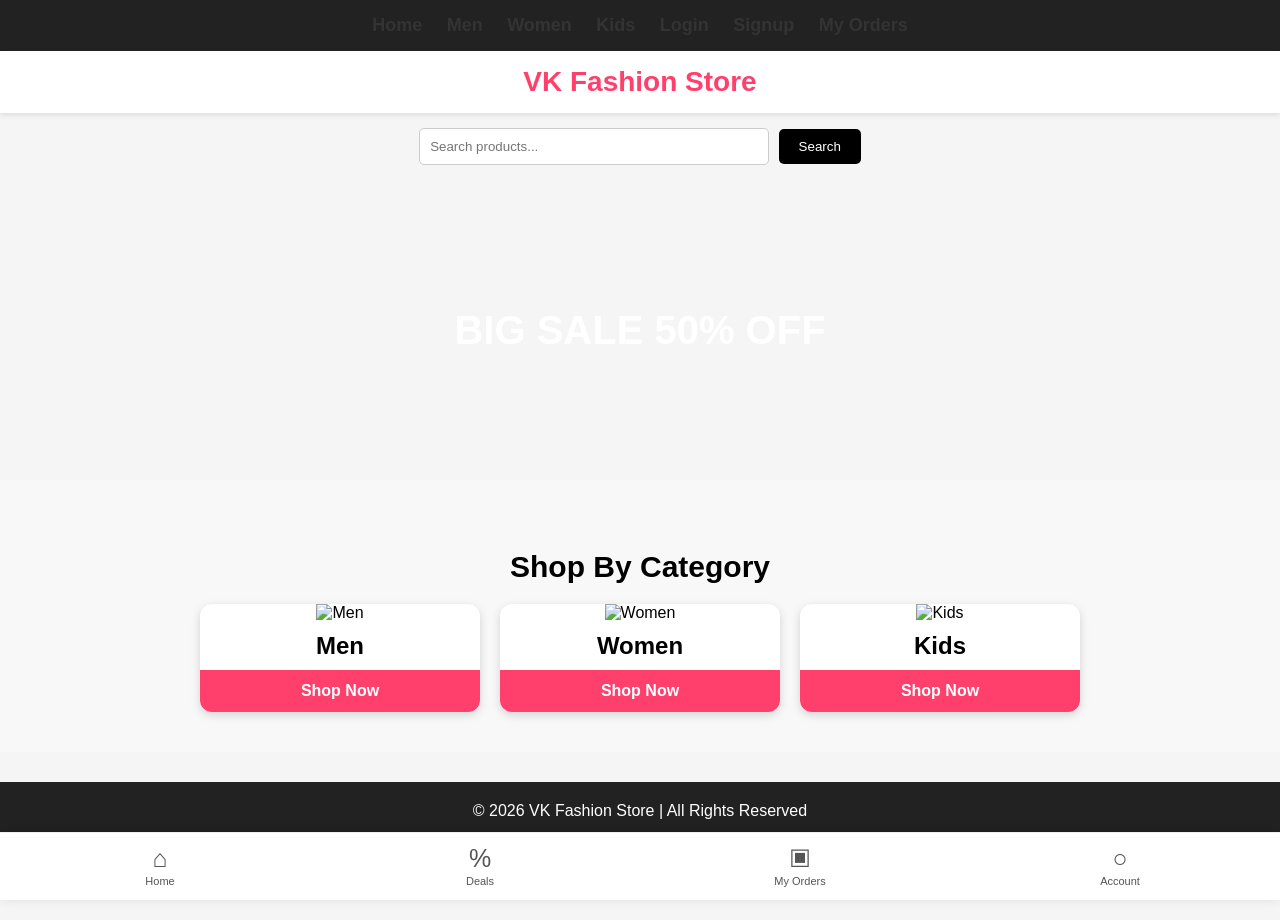
==== index.html @ 048e073a "Fix formatting in index.html" ====
<!DOCTYPE html>
<html lang="hi">
<head>
<meta charset="UTF-8">
<meta name="viewport" content="width=device-width, initial-scale=1.0">
<title>VK Fashion Store</title>

<style>
  nav{
    background:#222;
    padding:15px;
    text-align:center;
}

nav a{
    color:white;
    text-decoration:none;
    margin:0 15px;
    font-size:18px;
    font-weight:bold;
}

nav a:hover{
    color:#ff4081;
  }
*{
margin:0;
padding:0;
box-sizing:border-box;
font-family:Arial,sans-serif;
}

body{
background:#f5f5f5;
padding-bottom:80px;
}
  

header{
background:#fff;
padding:15px;
text-align:center;
box-shadow:0 2px 5px rgba(0,0,0,.1);
}

.logo{
font-size:28px;
font-weight:bold;
color:#ff3f6c;
}
.search-box{
    text-align:center;
    margin:15px 0;
}

.search-box input{
    width:60%;
    max-width:350px;
    padding:10px;
    border:1px solid #ccc;
    border-radius:5px;
}

.search-box button{
    padding:10px 20px;
    margin-left:5px;
    background:black;
    color:white;
    border:none;
    border-radius:5px;
    cursor:pointer;
  }
nav a{
text-decoration:none;
color:#333;
margin:0 10px;
font-weight:bold;
}

.banner{
height:300px;
background:url("banner.jpg") center/cover;
display:flex;
justify-content:center;
align-items:center;
color:white;
font-size:40px;
font-weight:bold;
}

h2{
text-align:center;
margin:30px 0;
}

footer{
background:#222;
color:white;
text-align:center;
padding:20px;
margin-top:30px;
}
  .bottom-nav{
  position: fixed;
  bottom: 0;
  left: 0;
  width: 100%;
  height: 60px;
  background: #fff;
  border-top: 1px solid #ddd;
  display: flex;
  justify-content: space-around;
  align-items: center;
  z-index: 1000;
}

.bottom-nav a{
  flex: 1;
  text-align: center;
  text-decoration: none;
  color: #000;
  font-size: 20px;
  font-family: Arial, sans-serif;
  }
</style>

</head>

<body>
<nav>
    <a href="index.html">Home</a>
    <a href="men.html">Men</a>
    <a href="women.html">Women</a>
    <a href="kids.html">Kids</a>
  <a href="login.html">Login</a>
<a href="signup.html">Signup</a>
  <a href="myorders.html">My Orders</a>
</nav>
<header>
<div class="logo">VK Fashion Store</div>

</header>
<div class="search-box">
    <input type="text" id="searchInput" placeholder="Search products...">
    <button onclick="searchProduct()">Search</button>
</div>
<div class="banner">
BIG SALE 50% OFF
</div>

<!-- Categories -->
<section class="categories">

<h2>Shop By Category</h2>

<div class="category-box">

<div class="category">
<img src="men.jpg" alt="Men">
<h3>Men</h3>
<a href="men.html">Shop Now</a>
</div>

<div class="category">
<img src="women.jpg" alt="Women">
<h3>Women</h3>
<a href="women.html">Shop Now</a>
</div>

<div class="category">
<img src="kids.jpg" alt="Kids">
<h3>Kids</h3>
<a href="kids.html">Shop Now</a>
</div>

</div>

</section>

<style>
.categories{
padding:40px 20px;
background:#f8f8f8;
text-align:center;
}

.categories h2{
font-size:30px;
margin-bottom:20px;
}

.category-box{
display:flex;
justify-content:center;
gap:20px;
flex-wrap:wrap;
}

.category{
background:#fff;
width:280px;
border-radius:12px;
overflow:hidden;
box-shadow:0 3px 10px rgba(0,0,0,.15);
}

.category img{
width:100%;
height:300px;
object-fit:cover;
}

.category h3{
padding:10px;
font-size:24px;
}

.category a{
display:block;
background:#ff3f6c;
color:#fff;
text-decoration:none;
padding:12px;
font-weight:bold;
}
  .bottom-nav{
  position:fixed;
  bottom:0;
  left:0;
  width:100%;
  height:68px;
  background:#fff;
  display:flex;
  justify-content:space-around;
  align-items:center;
  box-shadow:0 -2px 12px rgba(0,0,0,0.12);
  z-index:9999;
  border-top:1px solid #eee;
}

.bottom-nav a{
  flex:1;
  height:100%;
  display:flex;
  flex-direction:column;
  align-items:center;
  justify-content:center;
  gap:4px;
  text-decoration:none;
  color:#555;
  font-size:11px;
  font-weight:500;
}

.nav-icon{
  font-size:25px;
  line-height:25px;
  font-weight:400;
}

.bottom-nav a:hover{
  color:#111;
}

.bottom-nav a:active{
  transform:scale(0.95);
}
</style>
  
<footer>
© 2026 VK Fashion Store | All Rights Reserved
</footer>
<script>
function searchProduct(){

let text = document.getElementById("searchInput").value.toLowerCase().trim();

if(text.includes("sky blue")){
    window.location.href = "tshirt1.html";
}

else if(text.includes("black")){
    window.location.href = "tshirt2.html";
}

else if(text.includes("cream")){
    window.location.href = "tshirt3.html";
}

else if(text.includes("women") || text.includes("top") || text.includes("kurti")){
    window.location.href = "women.html";
}

else if(text.includes("kids") || text.includes("boy") || text.includes("girl")){
    window.location.href = "kids.html";
}

else if(text.includes("men") || text.includes("tshirt") || text.includes("shirt")){
    window.location.href = "men.html";
}

else{
    alert("Product not found!");
}

  }
</script>
<div class="bottom-nav">

  <a href="index.html">
    <span class="nav-icon">⌂</span>
    <span>Home</span>
  </a>

  <a href="offers.html">
    <span class="nav-icon">%</span>
    <span>Deals</span>
  </a>

  <a href="myorders.html">
    <span class="nav-icon">▣</span>
    <span>My Orders</span>
  </a>

  <a href="account.html">
    <span class="nav-icon">○</span>
    <span>Account</span>
  </a>

</div>
</body>
</html>
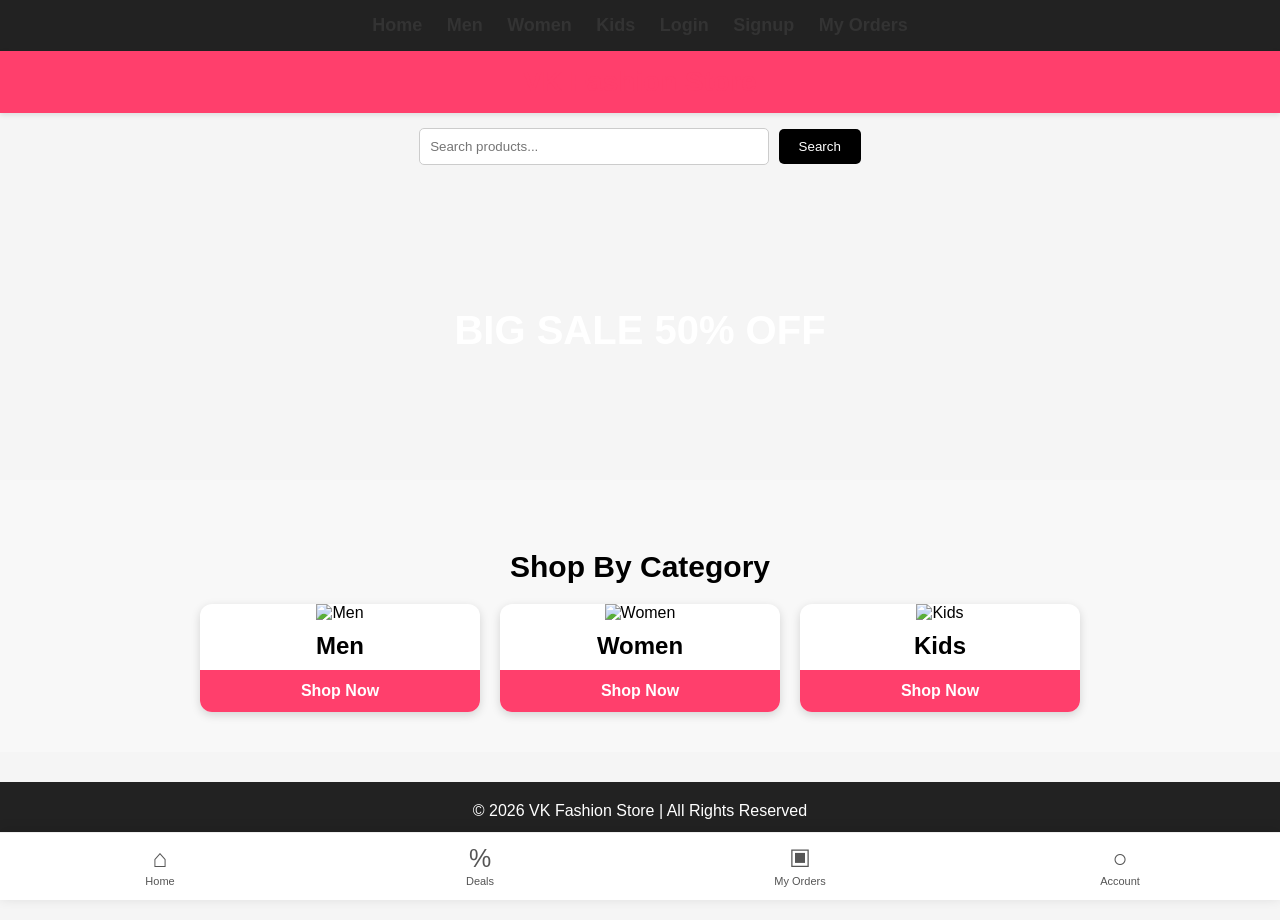
==== commit 184687af: "Change header background color to #ff3f6c" ====
--- a/index.html
+++ b/index.html
@@ -37,7 +37,7 @@
   
 
 header{
-background:#fff;
+background:#ff3f6c;
 padding:15px;
 text-align:center;
 box-shadow:0 2px 5px rgba(0,0,0,.1);
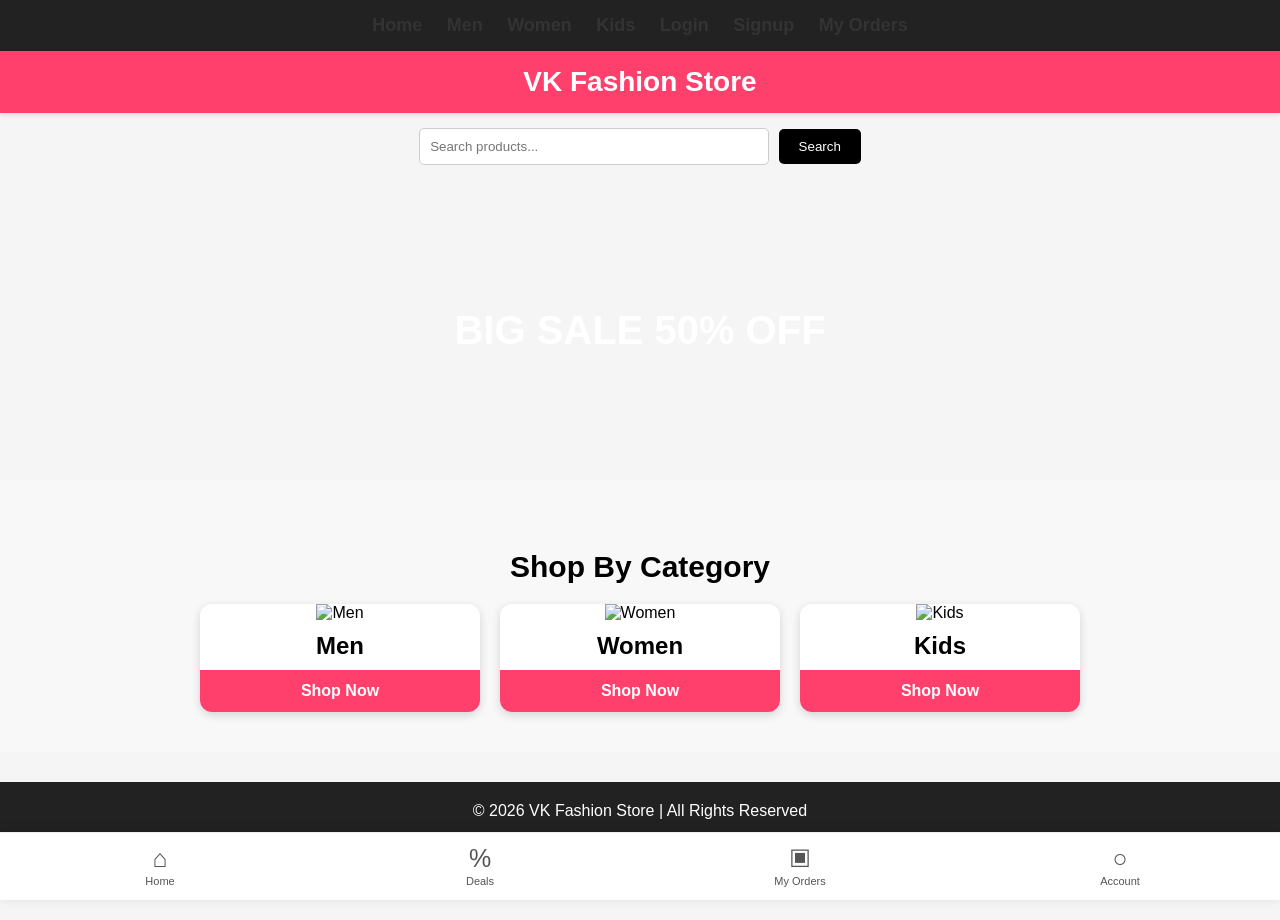
==== commit e29b14b9: "Change logo color from #ff3f6c to white" ====
--- a/index.html
+++ b/index.html
@@ -46,7 +46,7 @@
 .logo{
 font-size:28px;
 font-weight:bold;
-color:#ff3f6c;
+color: white;
 }
 .search-box{
     text-align:center;
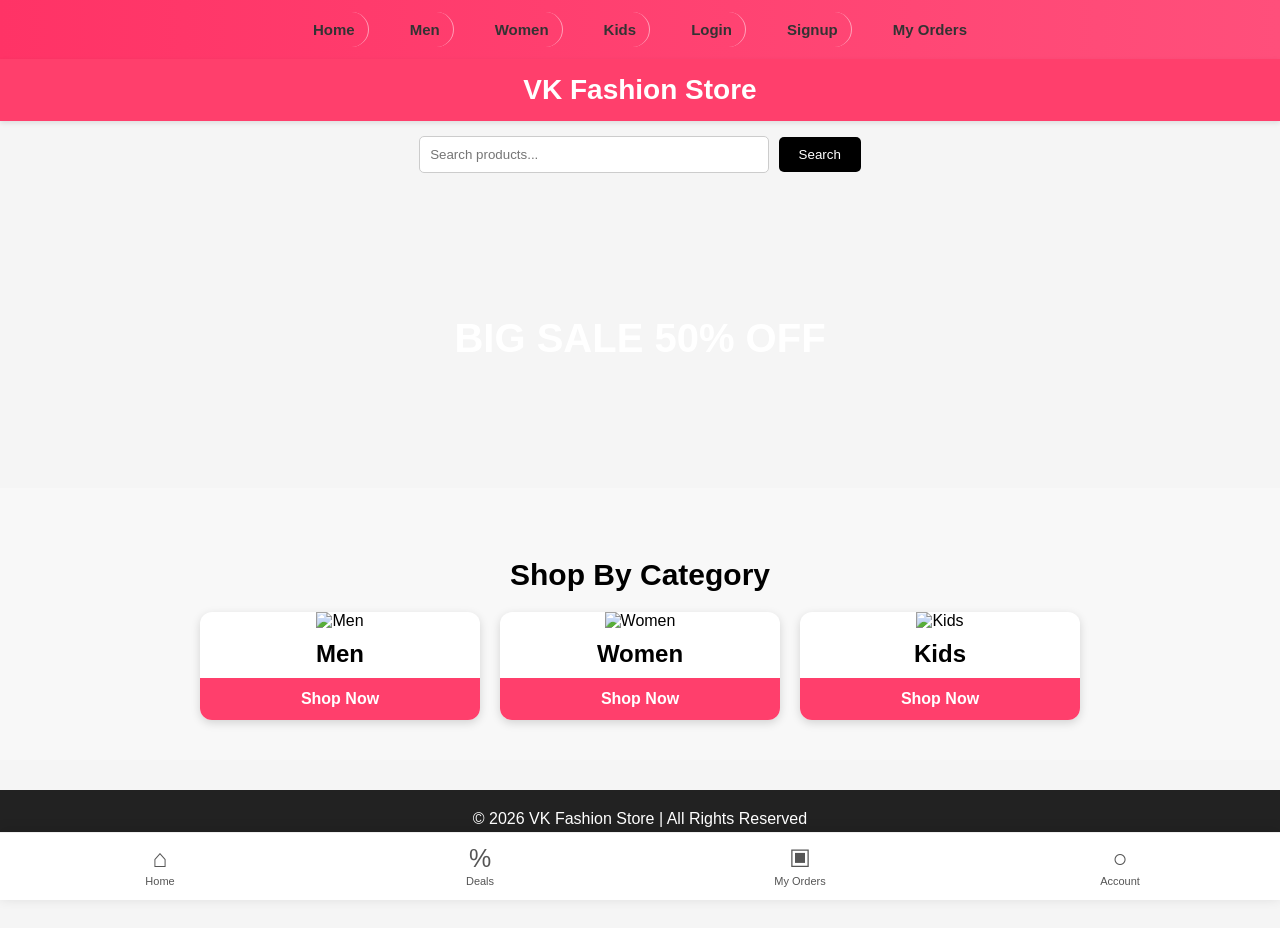
==== commit db0dcec5: "Enhance navigation style with gradient and layout changes" ====
--- a/index.html
+++ b/index.html
@@ -6,23 +6,36 @@
 <title>VK Fashion Store</title>
 
 <style>
-  nav{
-    background:#222;
-    padding:15px;
-    text-align:center;
+nav{
+  background:linear-gradient(90deg,#ff3366,#ff4f7b);
+  display:flex;
+  justify-content:center;
+  flex-wrap:wrap;
+  gap:8px;
+  padding:12px 8px;
+  box-shadow:0 4px 15px rgba(0,0,0,0.18);
 }
 
 nav a{
-    color:white;
-    text-decoration:none;
-    margin:0 15px;
-    font-size:18px;
-    font-weight:bold;
+  color:white;
+  text-decoration:none;
+  font-weight:bold;
+  font-size:15px;
+  padding:9px 13px;
+  border-radius:20px;
+  transition:0.3s;
+  border-right:1px solid rgba(255,255,255,0.5);
 }
 
 nav a:hover{
-    color:#ff4081;
-  }
+  background:white;
+  color:#ff3366;
+  transform:translateY(-2px);
+}
+
+nav a:last-child{
+  border-right:none;
+}
 *{
 margin:0;
 padding:0;
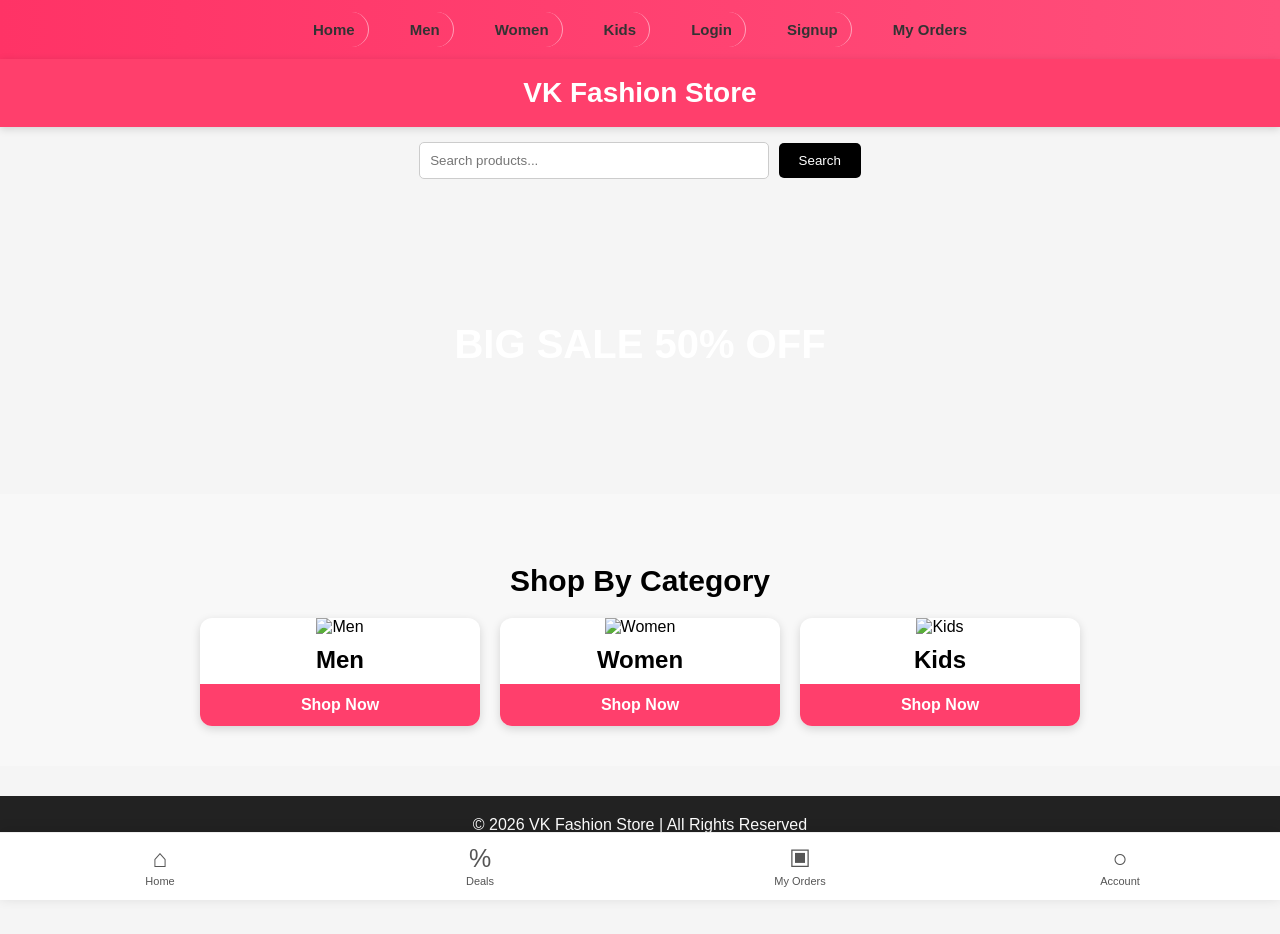
==== commit 764497a9: "Refactor CSS styles in index.html" ====
--- a/index.html
+++ b/index.html
@@ -6,6 +6,31 @@
 <title>VK Fashion Store</title>
 
 <style>
+*{
+  margin:0;
+  padding:0;
+  box-sizing:border-box;
+  font-family:Arial,sans-serif;
+}
+
+body{
+  background:#f5f5f5;
+  padding-bottom:80px;
+}
+
+header{
+  background:#ff3f6c;
+  padding:18px 10px;
+  text-align:center;
+  box-shadow:0 2px 8px rgba(0,0,0,0.15);
+}
+
+.logo{
+  font-size:28px;
+  font-weight:bold;
+  color:white;
+}
+
 nav{
   background:linear-gradient(90deg,#ff3366,#ff4f7b);
   display:flex;
@@ -35,31 +60,6 @@
 
 nav a:last-child{
   border-right:none;
-}
-*{
-margin:0;
-padding:0;
-box-sizing:border-box;
-font-family:Arial,sans-serif;
-}
-
-body{
-background:#f5f5f5;
-padding-bottom:80px;
-}
-  
-
-header{
-background:#ff3f6c;
-padding:15px;
-text-align:center;
-box-shadow:0 2px 5px rgba(0,0,0,.1);
-}
-
-.logo{
-font-size:28px;
-font-weight:bold;
-color: white;
 }
 .search-box{
     text-align:center;
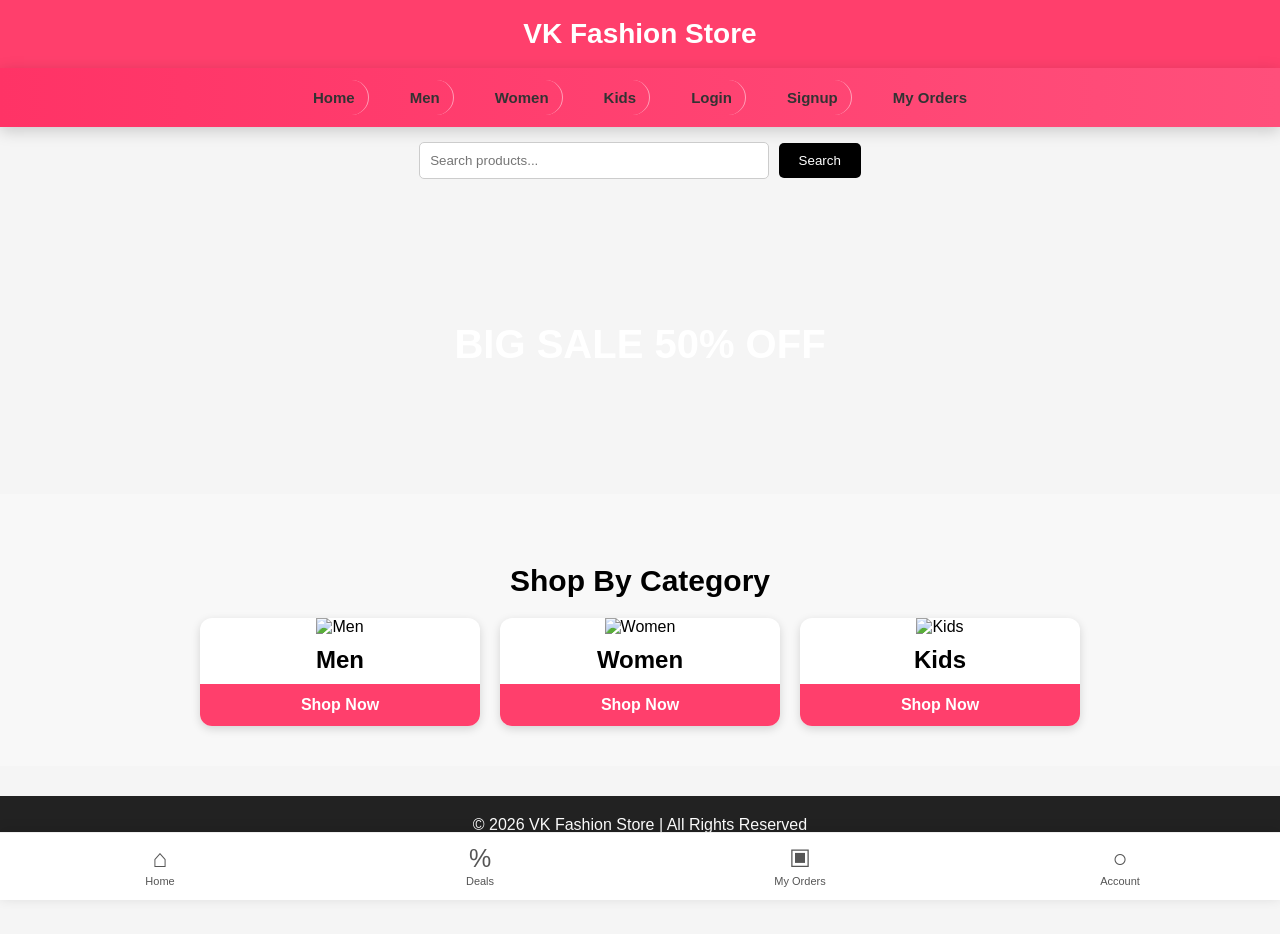
==== commit 4cff072c: "Refactor header structure in index.html Removed duplicate header and added a new header section." ====
--- a/index.html
+++ b/index.html
@@ -140,6 +140,10 @@
 </head>
 
 <body>
+  <header>
+<div class="logo">VK Fashion Store</div>
+
+</header>
 <nav>
     <a href="index.html">Home</a>
     <a href="men.html">Men</a>
@@ -149,10 +153,7 @@
 <a href="signup.html">Signup</a>
   <a href="myorders.html">My Orders</a>
 </nav>
-<header>
-<div class="logo">VK Fashion Store</div>
-
-</header>
+
 <div class="search-box">
     <input type="text" id="searchInput" placeholder="Search products...">
     <button onclick="searchProduct()">Search</button>
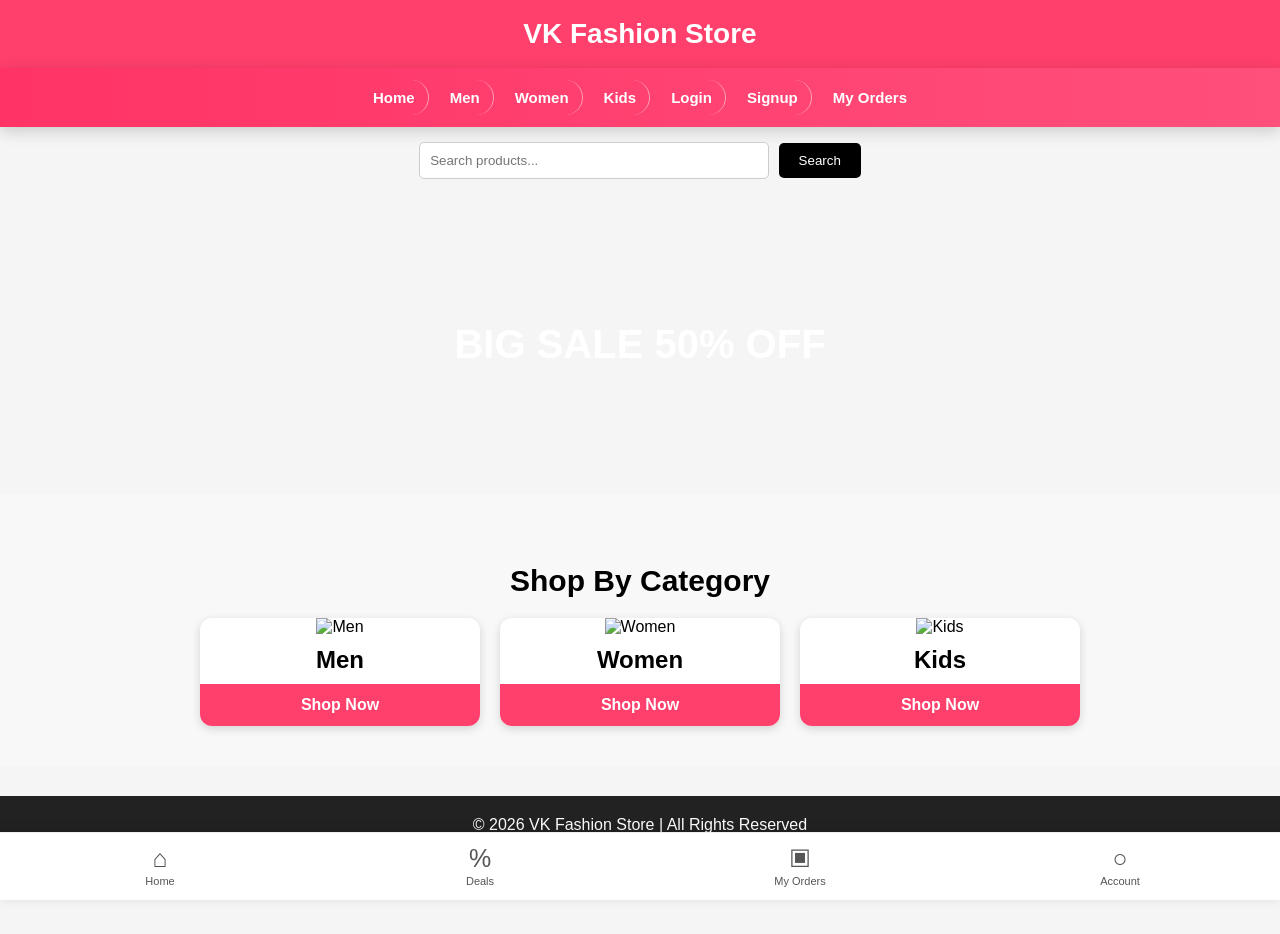
==== commit b0cc1dd4: "Remove styles for navigation links Removed navigation link styles from CSS." ====
--- a/index.html
+++ b/index.html
@@ -83,12 +83,7 @@
     border-radius:5px;
     cursor:pointer;
   }
-nav a{
-text-decoration:none;
-color:#333;
-margin:0 10px;
-font-weight:bold;
-}
+
 
 .banner{
 height:300px;
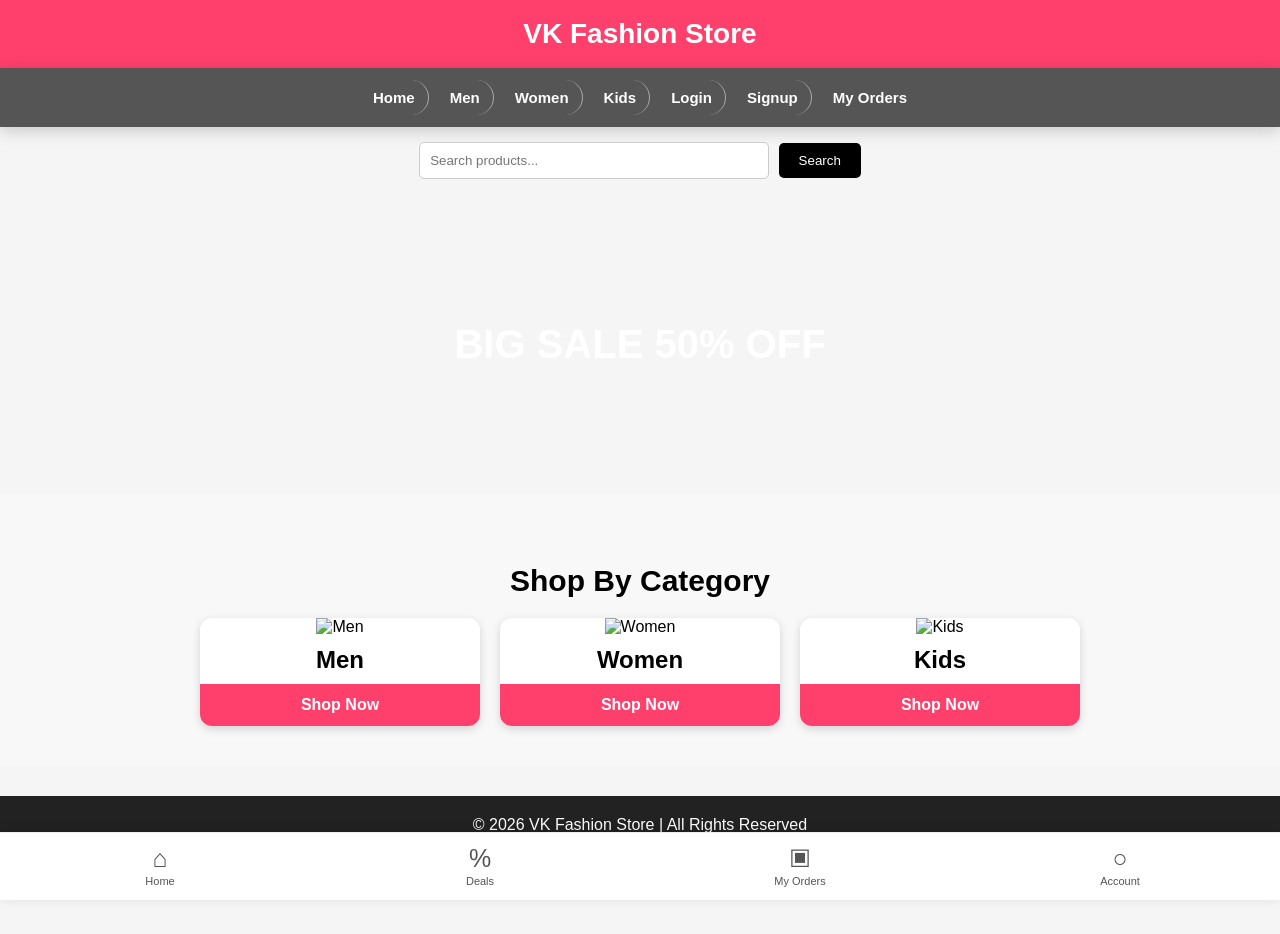
==== commit fe5f9b0f: "Change nav background color to #555" ====
--- a/index.html
+++ b/index.html
@@ -32,7 +32,7 @@
 }
 
 nav{
-  background:linear-gradient(90deg,#ff3366,#ff4f7b);
+  background:#555;
   display:flex;
   justify-content:center;
   flex-wrap:wrap;
